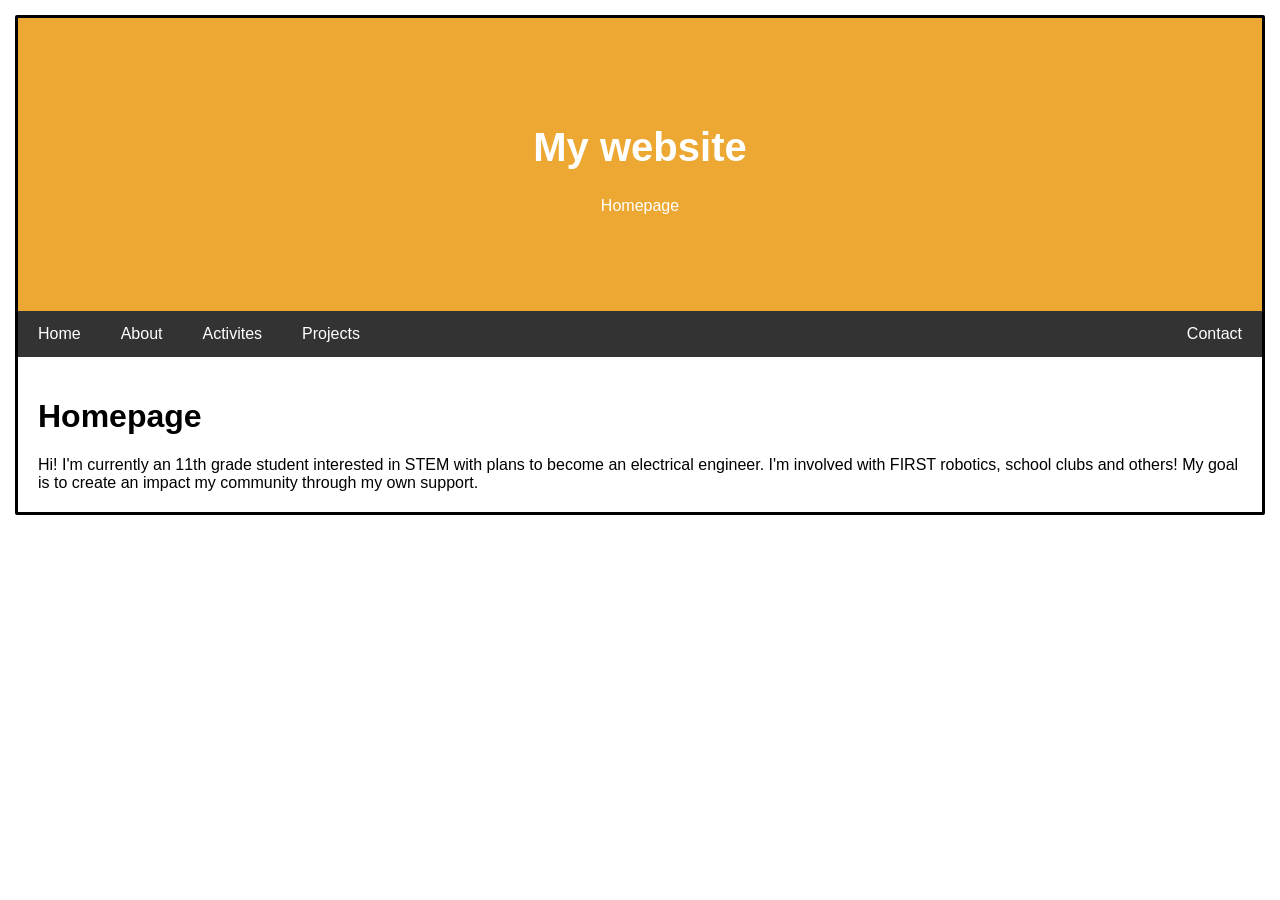
==== index.html @ 4908c4c4 "added a container" ====
<!DOCTYPE html>
<html lang="en">
<head>
<title>My personal webite</title>
<meta charset="UTF-8">
<meta name="viewport" content="width=device-width, inital-scale=1">
<style>

.container {
    border-style: solid;
    border-radius: 2px;
    margin: 15px;
    background-color: white;
}

body { 
    font-family: Arial, Helvetica, sans-serif;
    margin: 0;
}

.header {
    padding: 80px;
    text-align: center;
    background: #eca833;
    color: white;
}

.header h1 {
    font-size: 40px;
}

.navbar {
    overflow: hidden;
    background-color: #333
}

.navbar a {
    float: left;
    display: block;
    color: white;
    text-align: center;
    padding: 14px 20px;
    text-decoration: none;
}

.navbar a.right {
    float: right;
}

.navbar a:hover {
    background-color: #ddd;
    color: black;  
}

.main {
    flex: 70%;
    background-color: white;
    padding: 20px
}

@media screen and (max-width: 700px) {
    .row {
        flex-direction: column;
    }
}

@media screen and (max-width: 400px){
    .navbar a {
        float: none;
        width: 100%;
    }
}

</style>
</head>
<div class="container">
<body>
<div class="header">
<h1>My website</h1>
<p>Homepage</p>
</div>

<div class="navbar">
    <a href="index.html">Home</a>
    <a href="about.html">About</a>
    <a href="activites.html">Activites</a>
    <a href="projects.html">Projects</a>
    <a href="contact.html" class="right">Contact</a>
</div>

<div class="main"><h1>Homepage</h1>
    Hi! I'm currently an 11th grade student interested in STEM with plans to become an electrical engineer. I'm involved with FIRST robotics, school clubs and others! My goal is to create an impact my community through my own support.</div>
</div>
</div>
</body>
</html>
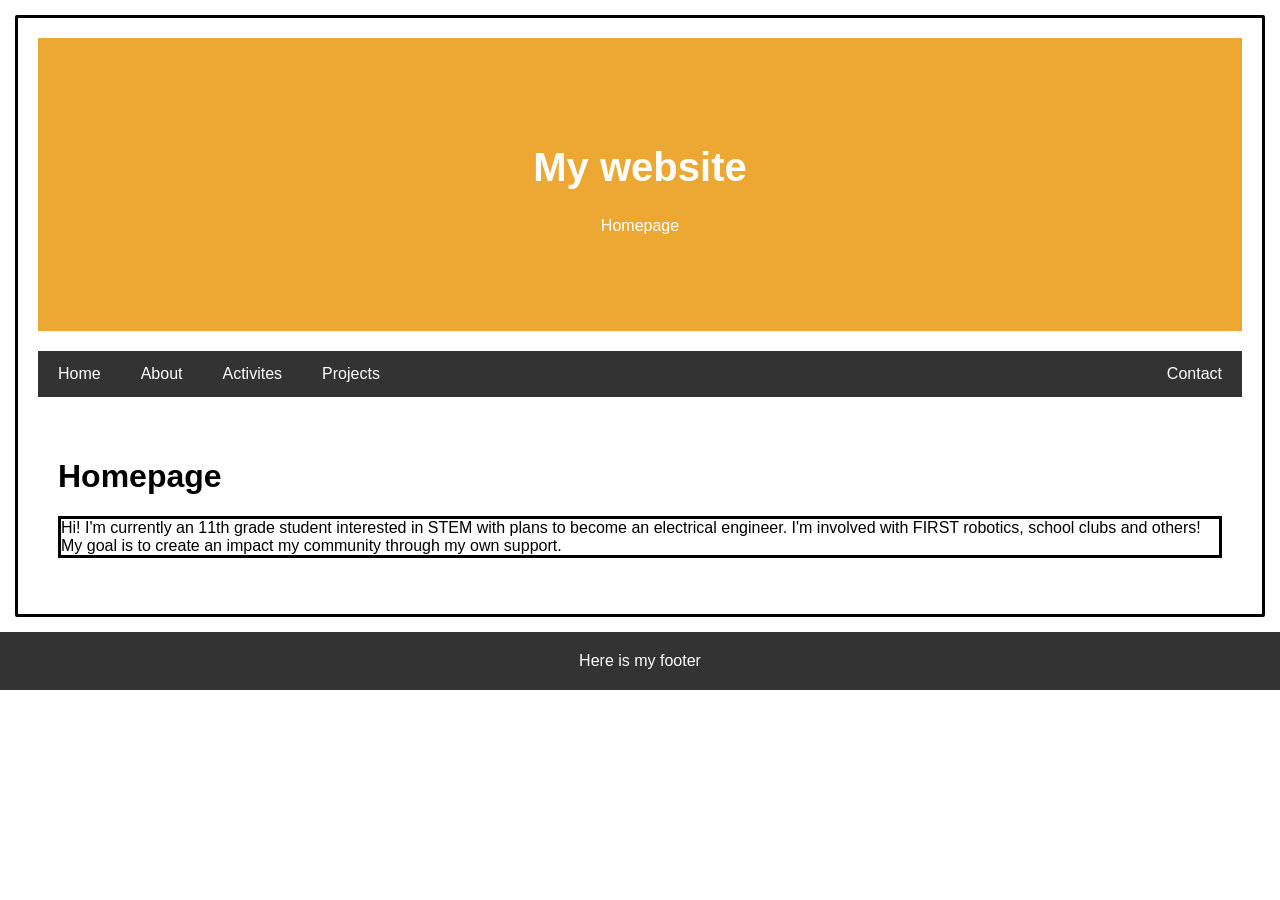
==== commit f977dd60: "added footer and border to main text" ====
--- a/index.html
+++ b/index.html
@@ -23,6 +23,7 @@
     text-align: center;
     background: #eca833;
     color: white;
+    margin: 20px;
 }
 
 .header h1 {
@@ -31,7 +32,8 @@
 
 .navbar {
     overflow: hidden;
-    background-color: #333
+    background-color: #333;
+    margin: 20px;
 }
 
 .navbar a {
@@ -55,7 +57,19 @@
 .main {
     flex: 70%;
     background-color: white;
-    padding: 20px
+    padding: 20px;
+    margin: 20px;
+}
+
+p.solid {
+    border-style: solid;
+}
+
+.footer {
+    padding: 20px;
+    text-align: center;
+    background-color: #333;
+    color: white;
 }
 
 @media screen and (max-width: 700px) {
@@ -89,7 +103,13 @@
 </div>
 
 <div class="main"><h1>Homepage</h1>
-    Hi! I'm currently an 11th grade student interested in STEM with plans to become an electrical engineer. I'm involved with FIRST robotics, school clubs and others! My goal is to create an impact my community through my own support.</div>
+       <p class="solid">Hi! I'm currently an 11th grade student interested in STEM with plans to become an electrical engineer. 
+        I'm involved with FIRST robotics, school clubs and others! 
+        My goal is to create an impact my community through my own support.</p></div>
+</div>
+
+<div class="footer">
+<footer>Here is my footer</footer>
 </div>
 </div>
 </body>
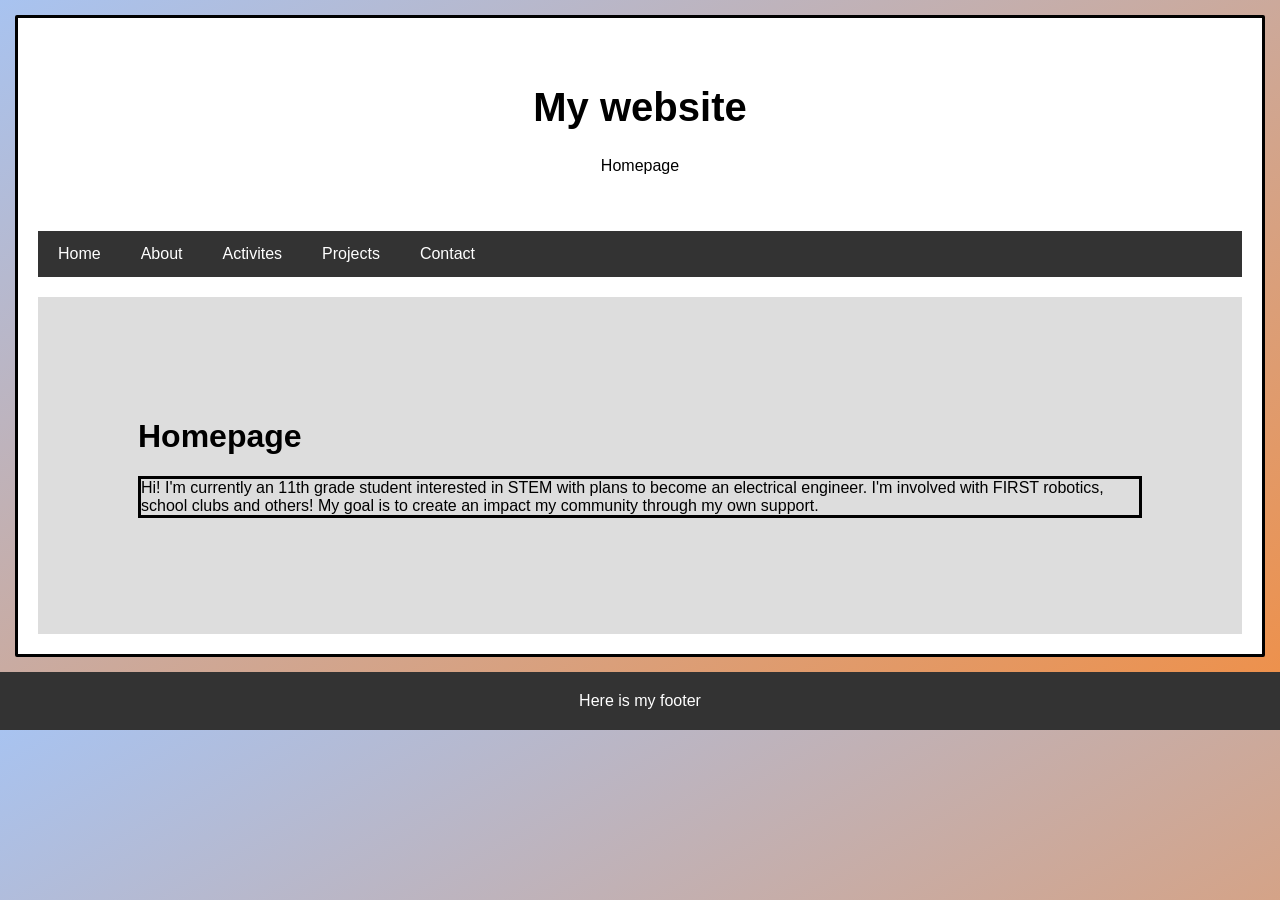
==== commit 237efe1f: "changed background to gradient and header bg" ====
--- a/index.html
+++ b/index.html
@@ -16,13 +16,14 @@
 body { 
     font-family: Arial, Helvetica, sans-serif;
     margin: 0;
+    background-color: orange;
+    background-image: linear-gradient(to bottom right,#a8c3f0, #f08f46)
 }
 
 .header {
-    padding: 80px;
+    padding: 20px;
     text-align: center;
-    background: #eca833;
-    color: white;
+    background-image: url("https://f2.toyhou.se/file/f2-toyhou-se/images/115219151_AbazNnqXnjwCWBr.png");
     margin: 20px;
 }
 
@@ -45,10 +46,6 @@
     text-decoration: none;
 }
 
-.navbar a.right {
-    float: right;
-}
-
 .navbar a:hover {
     background-color: #ddd;
     color: black;  
@@ -56,8 +53,8 @@
 
 .main {
     flex: 70%;
-    background-color: white;
-    padding: 20px;
+    background-color: #ddd;
+    padding: 100px;
     margin: 20px;
 }
 
@@ -87,8 +84,8 @@
 
 </style>
 </head>
+<body>
 <div class="container">
-<body>
 <div class="header">
 <h1>My website</h1>
 <p>Homepage</p>
@@ -99,18 +96,18 @@
     <a href="about.html">About</a>
     <a href="activites.html">Activites</a>
     <a href="projects.html">Projects</a>
-    <a href="contact.html" class="right">Contact</a>
+    <a href="contact.html">Contact</a>
 </div>
 
 <div class="main"><h1>Homepage</h1>
-       <p class="solid">Hi! I'm currently an 11th grade student interested in STEM with plans to become an electrical engineer. 
+    <p class="solid">Hi! I'm currently an 11th grade student interested in STEM with plans to become an electrical engineer. 
         I'm involved with FIRST robotics, school clubs and others! 
         My goal is to create an impact my community through my own support.</p></div>
+</div>
 </div>
 
 <div class="footer">
 <footer>Here is my footer</footer>
 </div>
-</div>
 </body>
 </html>
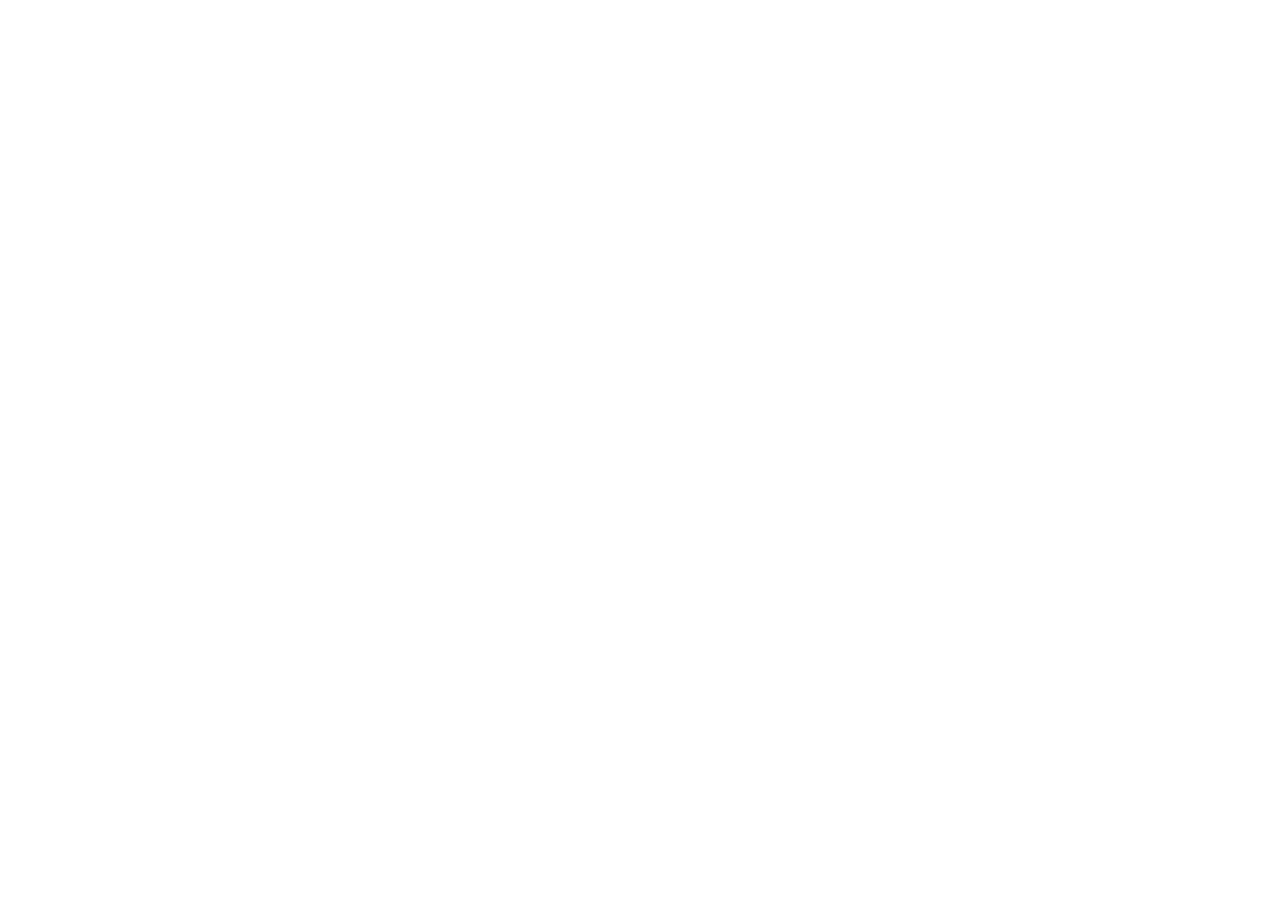
==== commit d644f6d1: "Update content" ====
--- a/index.html
+++ b/index.html
@@ -1,113 +1,11 @@
 <!DOCTYPE html>
 <html lang="en">
 <head>
-<title>My personal webite</title>
-<meta charset="UTF-8">
-<meta name="viewport" content="width=device-width, inital-scale=1">
-<style>
-
-.container {
-    border-style: solid;
-    border-radius: 2px;
-    margin: 15px;
-    background-color: white;
-}
-
-body { 
-    font-family: Arial, Helvetica, sans-serif;
-    margin: 0;
-    background-color: orange;
-    background-image: linear-gradient(to bottom right,#a8c3f0, #f08f46)
-}
-
-.header {
-    padding: 20px;
-    text-align: center;
-    background-image: url("https://f2.toyhou.se/file/f2-toyhou-se/images/115219151_AbazNnqXnjwCWBr.png");
-    margin: 20px;
-}
-
-.header h1 {
-    font-size: 40px;
-}
-
-.navbar {
-    overflow: hidden;
-    background-color: #333;
-    margin: 20px;
-}
-
-.navbar a {
-    float: left;
-    display: block;
-    color: white;
-    text-align: center;
-    padding: 14px 20px;
-    text-decoration: none;
-}
-
-.navbar a:hover {
-    background-color: #ddd;
-    color: black;  
-}
-
-.main {
-    flex: 70%;
-    background-color: #ddd;
-    padding: 100px;
-    margin: 20px;
-}
-
-p.solid {
-    border-style: solid;
-}
-
-.footer {
-    padding: 20px;
-    text-align: center;
-    background-color: #333;
-    color: white;
-}
-
-@media screen and (max-width: 700px) {
-    .row {
-        flex-direction: column;
-    }
-}
-
-@media screen and (max-width: 400px){
-    .navbar a {
-        float: none;
-        width: 100%;
-    }
-}
-
-</style>
+    <meta charset="UTF-8">
+    <meta name="viewport" content="width=device-width, initial-scale=1.0">
+    <title>Personal Website</title>
 </head>
 <body>
-<div class="container">
-<div class="header">
-<h1>My website</h1>
-<p>Homepage</p>
-</div>
-
-<div class="navbar">
-    <a href="index.html">Home</a>
-    <a href="about.html">About</a>
-    <a href="activites.html">Activites</a>
-    <a href="projects.html">Projects</a>
-    <a href="contact.html">Contact</a>
-</div>
-
-<div class="main"><h1>Homepage</h1>
-    <p class="solid">Hi! I'm currently an 11th grade student interested in STEM with plans to become an electrical engineer. 
-        I'm involved with FIRST robotics, school clubs and others! 
-        My goal is to create an impact my community through my own support.</p></div>
-</div>
-</div>
-
-<div class="footer">
-<footer>Here is my footer</footer>
-</div>
+    
 </body>
 </html>
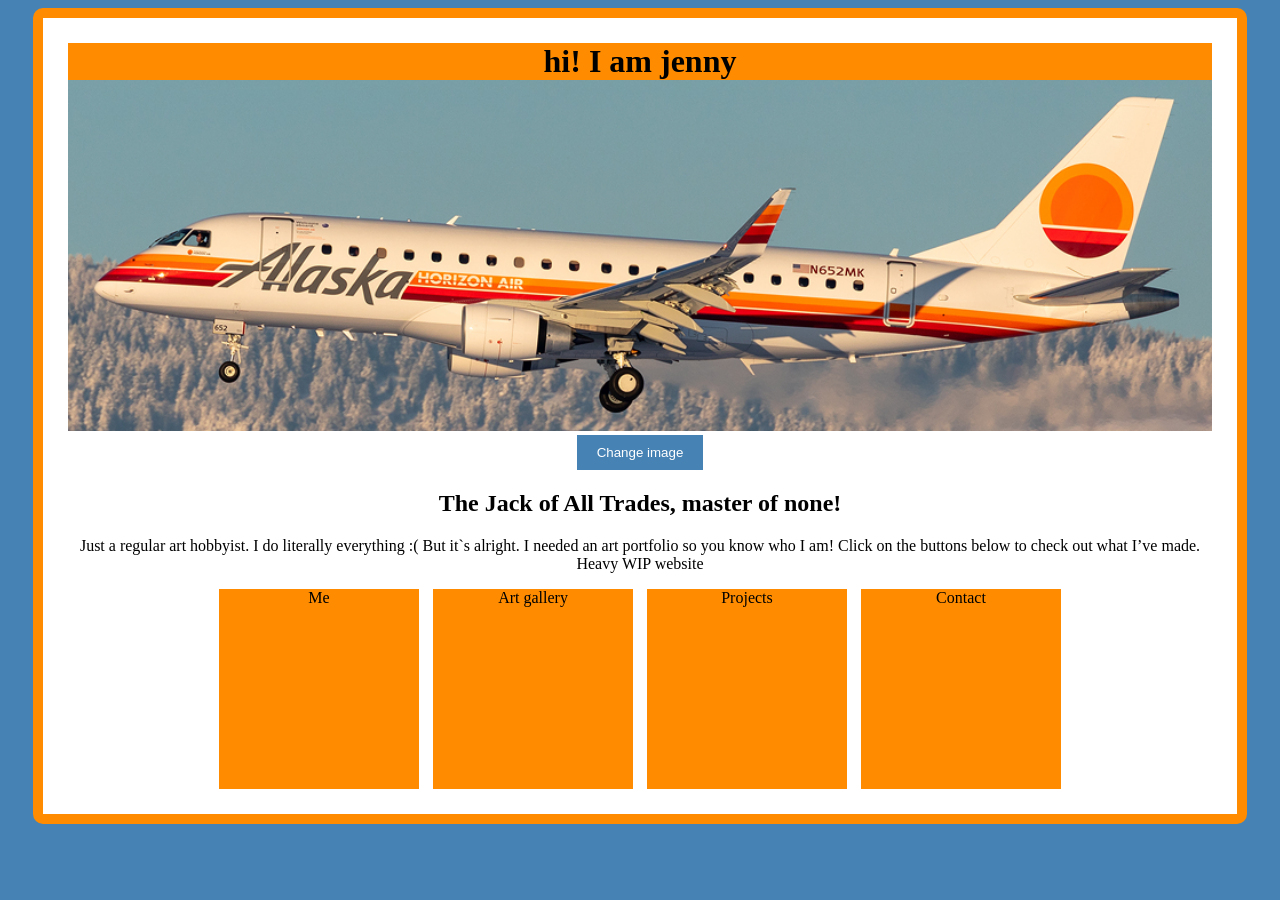
==== commit dcf5fdc6: "Update HTML & CSS and added JS" ====
--- a/index.html
+++ b/index.html
@@ -4,8 +4,32 @@
     <meta charset="UTF-8">
     <meta name="viewport" content="width=device-width, initial-scale=1.0">
     <title>Personal Website</title>
+    <link rel="stylesheet" href="style.css">
 </head>
 <body>
+    <div class="container">
+        <div class="container-item">
+            <h1>hi! I am jenny</h1>
+        <img src="airplane.png" alt="orange retro livery of Alaska Airlines aircraft">
     
+        <button id="change-img">Change image</button>
+    <h2>The Jack of All Trades, master of none!</h2>
+    <p>Just a regular art hobbyist. I do literally everything :( But it`s alright. I needed an art portfolio so you know who I am! Click on the buttons below to check out what I’ve made.
+Heavy WIP website</p>
+    
+    <div class="box">
+        Me
+    </div>
+    <div class="box">
+        Art gallery
+    </div>
+    <div class="box">
+        Projects
+    </div>
+    <div class="box">
+        Contact
+    </div>
+    </div>
+    </div>
 </body>
 </html>
--- a/style.css
+++ b/style.css
@@ -0,0 +1,46 @@
+body {
+    background-color: #4682B4;
+}
+
+.container {
+    display: flex;
+    flex-wrap: wrap;
+    margin: 0 25px 0 25px;
+    padding: 10px;
+    background-color: white;
+    border: 10px solid #FF8C00;
+    border-radius: 10px;
+}
+
+.container-item {
+    justify-content: center;
+    margin: 10px;
+    padding: 5px;
+    text-align: center;
+}
+
+.box {
+    display: inline-block;
+    background-color: #FF8C00;
+    margin: 0 5px 0 5px;
+    width: 200px;
+    height: 200px;
+}
+
+h1 {
+    margin: 0;
+    padding: 0;
+    background-color: #FF8C00;
+}
+
+img {
+    width: 100%;
+}
+
+button {
+    color: white;
+    background-color: #4682B4;
+    text-decoration: none;
+    border: none;
+    padding: 10px 20px 10px 20px;
+}
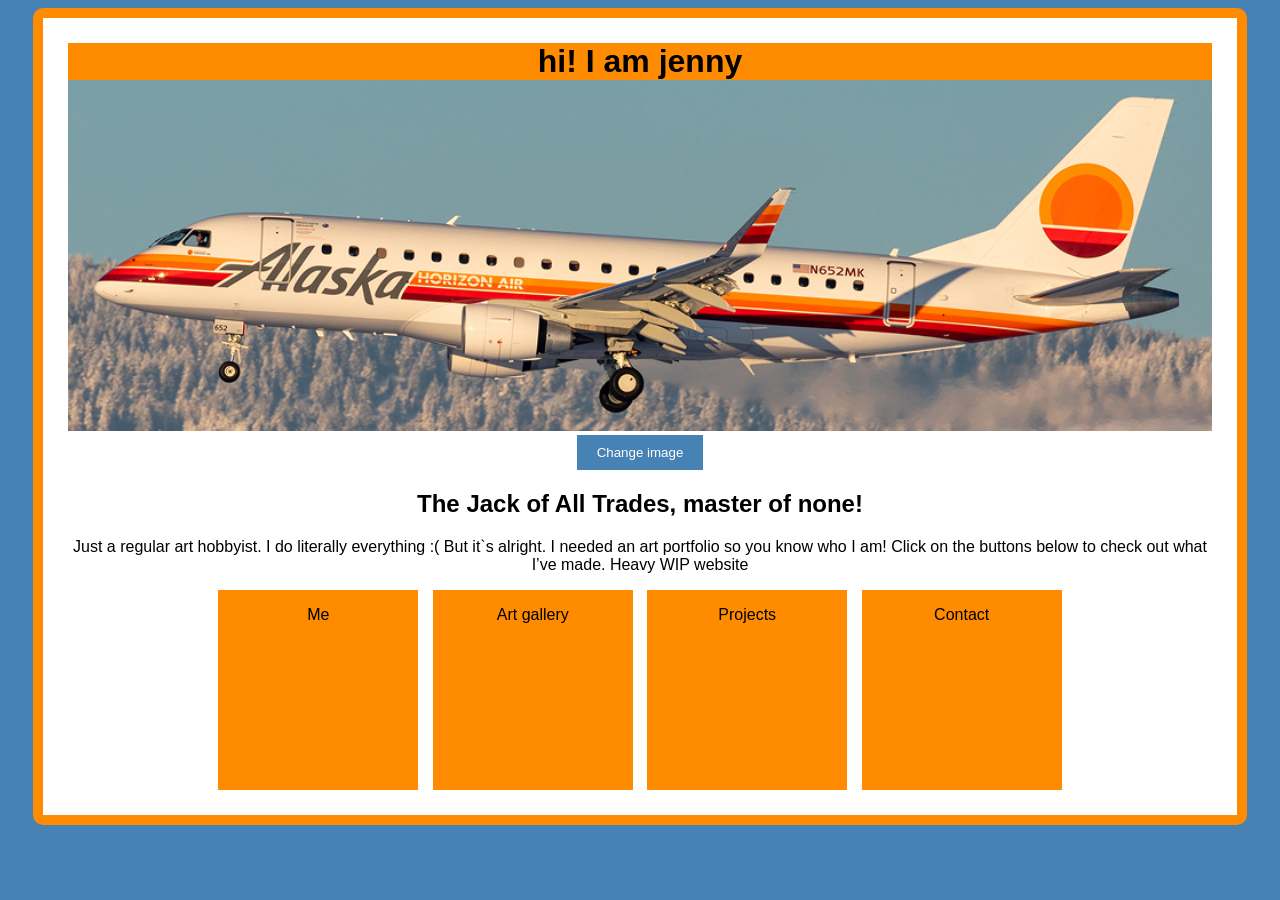
==== commit 96d22128: "Update front page" ====
--- a/index.html
+++ b/index.html
@@ -5,29 +5,30 @@
     <meta name="viewport" content="width=device-width, initial-scale=1.0">
     <title>Personal Website</title>
     <link rel="stylesheet" href="style.css">
+    <script src="index.js" defer></script>
 </head>
 <body>
     <div class="container">
         <div class="container-item">
             <h1>hi! I am jenny</h1>
-        <img src="airplane.png" alt="orange retro livery of Alaska Airlines aircraft">
+        <img src="attachments/airplane.png" id="myImage" alt="orange retro livery of Alaska Airlines aircraft">
     
-        <button id="change-img">Change image</button>
+        <button onClick="FirstImage()">Change image</button>
     <h2>The Jack of All Trades, master of none!</h2>
     <p>Just a regular art hobbyist. I do literally everything :( But it`s alright. I needed an art portfolio so you know who I am! Click on the buttons below to check out what I’ve made.
 Heavy WIP website</p>
     
     <div class="box">
-        Me
+        <p>Me</p>
     </div>
     <div class="box">
-        Art gallery
+        <p>Art gallery</p>
     </div>
     <div class="box">
-        Projects
+        <p>Projects</p>
     </div>
     <div class="box">
-        Contact
+        <p>Contact</p>
     </div>
     </div>
     </div>
--- a/style.css
+++ b/style.css
@@ -1,5 +1,6 @@
 body {
     background-color: #4682B4;
+    font-family: Arial, Helvetica, sans-serif;
 }
 
 .container {
@@ -21,11 +22,13 @@
 
 .box {
     display: inline-block;
+    justify-content: center;
+    align-items: center;
     background-color: #FF8C00;
     margin: 0 5px 0 5px;
     width: 200px;
     height: 200px;
-}
+} 
 
 h1 {
     margin: 0;
@@ -43,4 +46,8 @@
     text-decoration: none;
     border: none;
     padding: 10px 20px 10px 20px;
+}
+
+button:hover {
+    background-color: #5fa7e3;
 }
